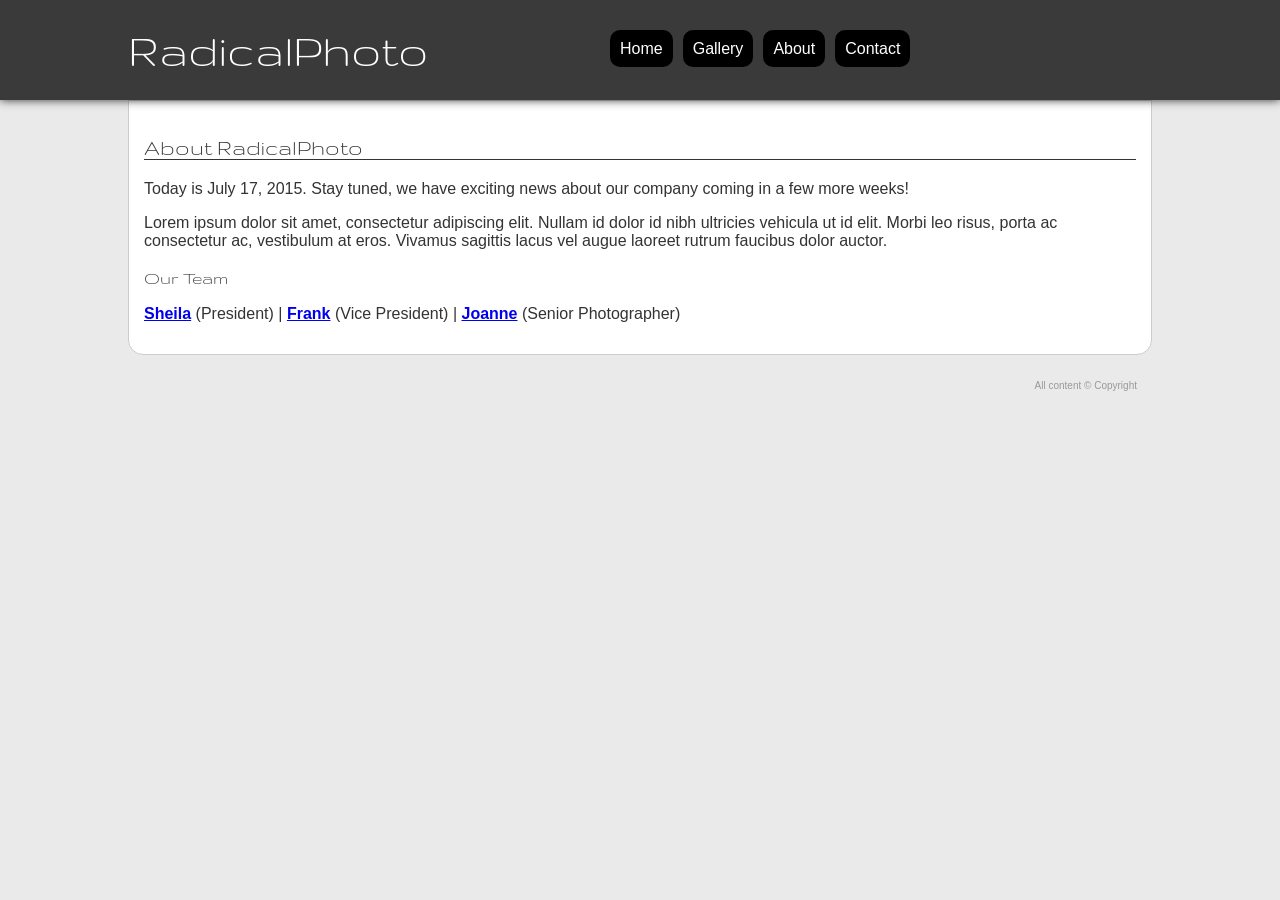
==== about.html @ b6b2fdd0 "Added Assignment" ====
<!DOCTYPE html>
<html>
<head>
	<title>RadicalPhoto About</title>
	<link href='http://fonts.googleapis.com/css?family=Gruppo' rel='stylesheet'>
	<link type="text/css" rel="stylesheet" href="css/radicalphoto.css">
</head>
<body>

<div id="header">
	<ul>
		<li><a href="index.html">Home</a></li>
		<li><a href="gallery.html">Gallery</a></li>
		<li><a href="about.html">About</a></li>
		<li><a href="contact.html">Contact</a>
	</ul>

	<h1>RadicalPhoto</h1>

</div>

<div id="main_wrapper">

	<div id="content">
	<h2>About RadicalPhoto</h2>

	<p>Today is <span>July 17, 2015</span>. Stay tuned, we have exciting news about our company coming in a few more weeks!</p>

	<p>Lorem ipsum dolor sit amet, consectetur adipiscing elit. Nullam id dolor id nibh ultricies vehicula ut id elit. Morbi leo risus, porta ac consectetur ac, vestibulum at eros. Vivamus sagittis lacus vel augue laoreet rutrum faucibus dolor auctor.</p>

	<h3>Our Team</h3>

	<p id="bios">
		<a href="sheila.html">Sheila</a> (President) | 
		<a href="frank.html">Frank</a> (Vice President) | 
		<a href="joanne.html">Joanne</a> (Senior Photographer)
	</p> 

	<div id="bio"></div>

	</div>

	<div id="footer">
	<p>All content &copy; Copyright</p>
	</div>

</div>

</body>
</html>
---- css/radicalphoto.css ----
#bios a {
	font-weight: bold;
}

#gallery a:hover img {
	opacity: .8;
}

#gallery {
	text-align: center;
}

#gallery > ul {
	margin: 0;
	padding: 0;
	list-style: none;
}

#gallery > ul > li {
	display: inline;
	margin: 0 1px;
}

.errors {
	font-weight: bold;
	color: #CC0000; /* darkish red */
	display: none;
}

body {
	background: #EAEAEA;
	margin: 0;
	padding: 0;
	color: #333;
	font-family: helvetica, arial, sans-serif;
}

h1, h2, h3, h4, h5, h6 {
	font-family: 'Gruppo';
	font-weight: normal;
}

#main_wrapper {
	width: 80%;
	margin: auto;
}

#header {
	background: #3A3A3A url(images/header.png) top;
	position: fixed;
	z-index: 2;
	height: 100px;
	top: 0;
	width: 100%;
	-webkit-box-shadow:0px 0px 9px #333;
	box-shadow:0px 0px 9px #333;
	/*IE DOES NOT SUPPORT BLUR PROPERTY OF SHADOWS*/
}

#header h1 {
	width: 80%;
	margin: auto;
	color: #FFF;
	line-height: 100px;
	font-weight: normal;
	font-size: 50px;
}

#header ul {
	list-style: none;
	margin: 0;
	padding: 0;
	float: right;
	position: absolute;
	top: 40px;
	left: 600px;
}

#header ul li {
	float: left;
}

#header ul li a {
	background: #000;
	color: #FFF;
	padding: 10px;
	-webkit-border-radius: 10px;
	-moz-border-radius: 10px;
	border-radius: 10px;
	text-decoration: none;
	margin-left: 10px;
}

#header ul li a:hover {
	background: #FFF;
	color: #000;
}

#content {
	margin-top: 100px;
	padding: 15px;
	background: #FFF;
	border: 1px solid #CCC;
	-webkit-border-bottom-right-radius: 15px;
	-webkit-border-bottom-left-radius: 15px;
	-moz-border-radius-bottomright: 15px;
	-moz-border-radius-bottomleft: 15px;
	border-bottom-right-radius: 15px;
	border-bottom-left-radius: 15px;
}

#content h2 {
	border-bottom: 1px solid #333;
}

#slider {
	margin: 0 auto;
	width:600px;
	padding: 0;
	background: #333;
	border: 3px solid #333;
}

#slider p {
	margin: 0;
	text-align: center;
	font-style: italic;
	line-height: 24px;
	color: #FFF;
}

#footer {
	font-size: 10px;
	color: #999;
	text-align: right;
	padding: 15px;
}
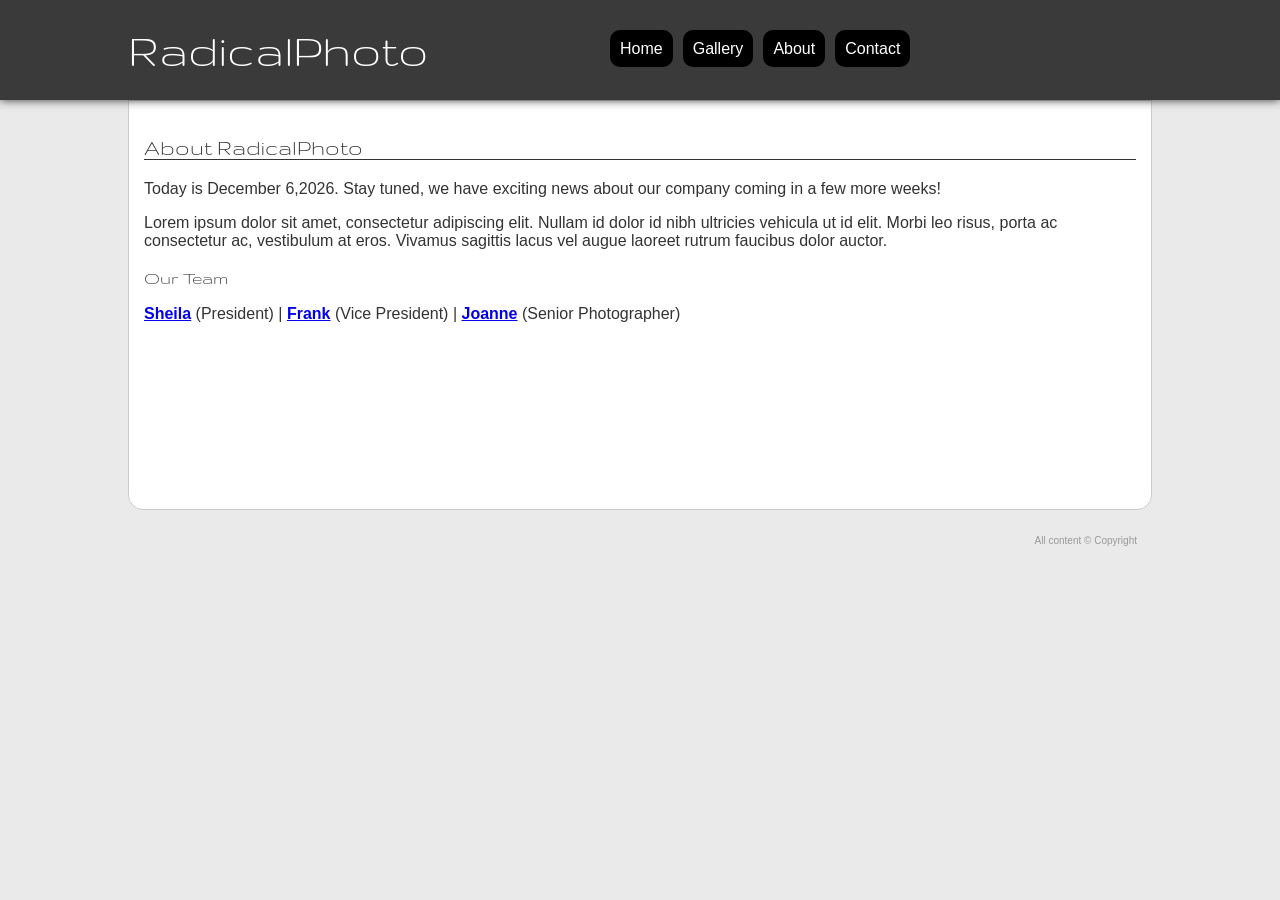
==== commit 2edf371a: "Done Completed" ====
--- a/about.html
+++ b/about.html
@@ -4,6 +4,14 @@
 	<title>RadicalPhoto About</title>
 	<link href='http://fonts.googleapis.com/css?family=Gruppo' rel='stylesheet'>
 	<link type="text/css" rel="stylesheet" href="css/radicalphoto.css">
+	<style>
+    #bio
+        {
+            width:200px;
+            height:155px;
+            
+        }
+    </style>
 </head>
 <body>
 
@@ -24,19 +32,21 @@
 	<div id="content">
 	<h2>About RadicalPhoto</h2>
 
-	<p>Today is <span>July 17, 2015</span>. Stay tuned, we have exciting news about our company coming in a few more weeks!</p>
+	<p>Today is <span id="today_date">July 17, 2015</span>. Stay tuned, we have exciting news about our company coming in a few more weeks!</p>
 
 	<p>Lorem ipsum dolor sit amet, consectetur adipiscing elit. Nullam id dolor id nibh ultricies vehicula ut id elit. Morbi leo risus, porta ac consectetur ac, vestibulum at eros. Vivamus sagittis lacus vel augue laoreet rutrum faucibus dolor auctor.</p>
 
 	<h3>Our Team</h3>
 
 	<p id="bios">
-		<a href="sheila.html">Sheila</a> (President) | 
-		<a href="frank.html">Frank</a> (Vice President) | 
-		<a href="joanne.html">Joanne</a> (Senior Photographer)
+		<a href="sheila.html" id="bios1">Sheila</a> (President) | 
+		<a href="frank.html" id="bios2">Frank</a> (Vice President) | 
+		<a href="joanne.html" id="bios3">Joanne</a> (Senior Photographer)
 	</p> 
 
-	<div id="bio"></div>
+	<div id="bio">
+        
+        </div>
 
 	</div>
 
@@ -45,6 +55,58 @@
 	</div>
 
 </div>
+<!--<script src="js/main.js"></script>-->
+<script>
+var todays_date=document.getElementById("today_date");
+var the_date=new Date();
+var mymonth=new Array();
+mymonth[0]="January";
+mymonth[1]="Februry";
+mymonth[2]="March";
+mymonth[3]="April";
+mymonth[4]="May";
+mymonth[5]="June";
+mymonth[6]="July";
+mymonth[7]="August";
+mymonth[8]="September";
+mymonth[9]="October";
+mymonth[10]="November";
+mymonth[11]="December";
 
+
+var my_month=the_date.getMonth();
+var mydate=the_date.getDate();
+var year=the_date.getFullYear();
+today_date.innerHTML=mymonth[my_month]+ " "+ mydate +","+ year;
+    </script>
+    
+     <script>
+     var link1=document.getElementById("bios1");
+     var link2=document.getElementById("bios2");
+     var link3=document.getElementById("bios3");
+        
+     var img = document.createElement("img");
+         
+        link1.onmouseover=function()
+    {
+        img.src ="images/bio1.jpg";
+    }
+    
+        link2.onmouseover=function()
+        {
+             img.src = "images/bio3.jpg";
+        }
+        
+        link3.onmouseover=function()
+        {
+           img.src = "images/bio2.jpg";  
+        }
+        var src = document.getElementById("bio");
+        src.appendChild(img);
+        src.style.display="inline-block";
+        
+    
+    
+    </script>
 </body>
 </html>
